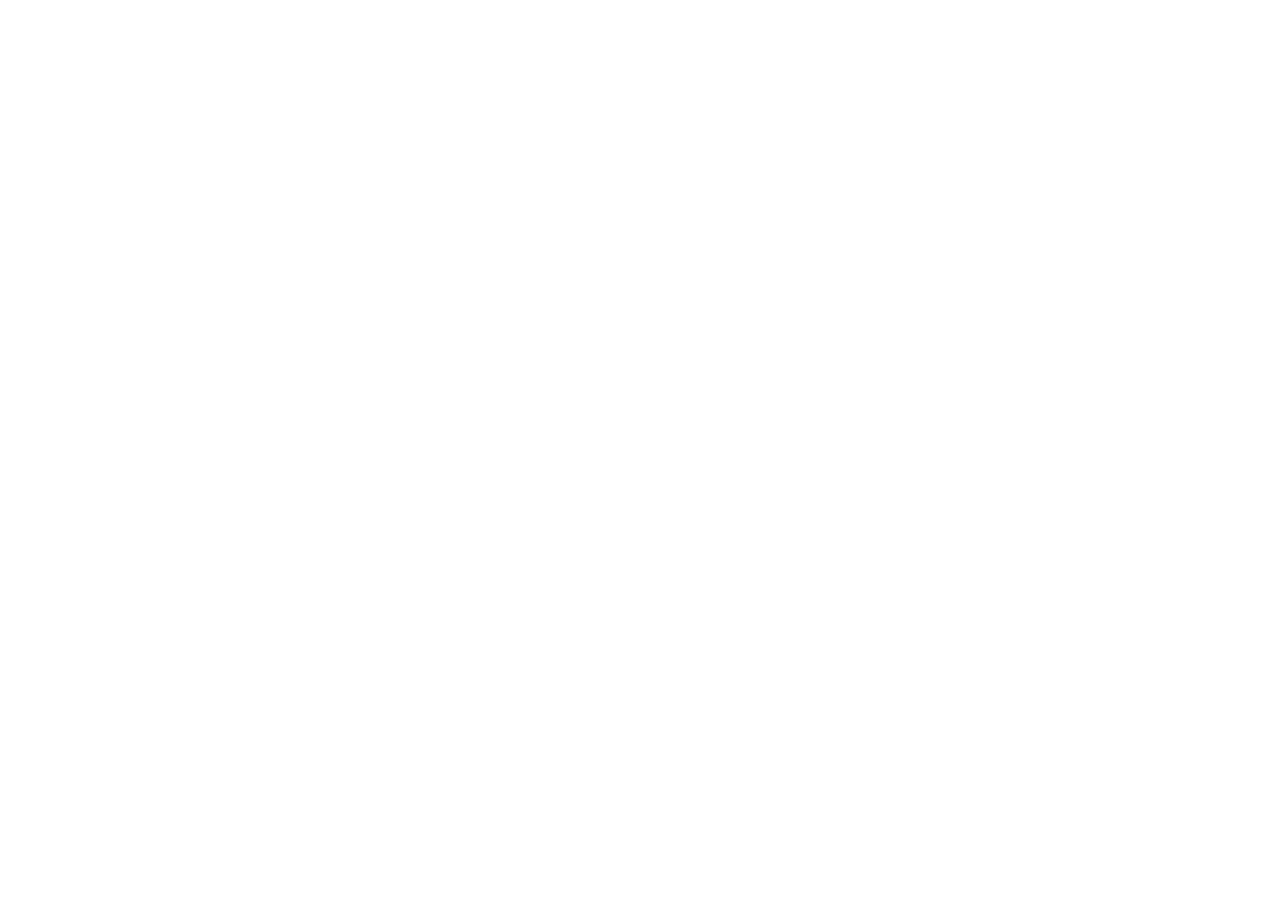
==== index.html @ 3a5f493d "Adicionando index HTML" ====
<!DOCTYPE html>
<html lang="en">
<head>
    <meta charset="UTF-8">
    <meta http-equiv="X-UA-Compatible" content="IE=edge">
    <meta name="viewport" content="width=device-width, initial-scale=1.0">
    <title>Document</title>
</head>
<body>
    
</body>
</html>
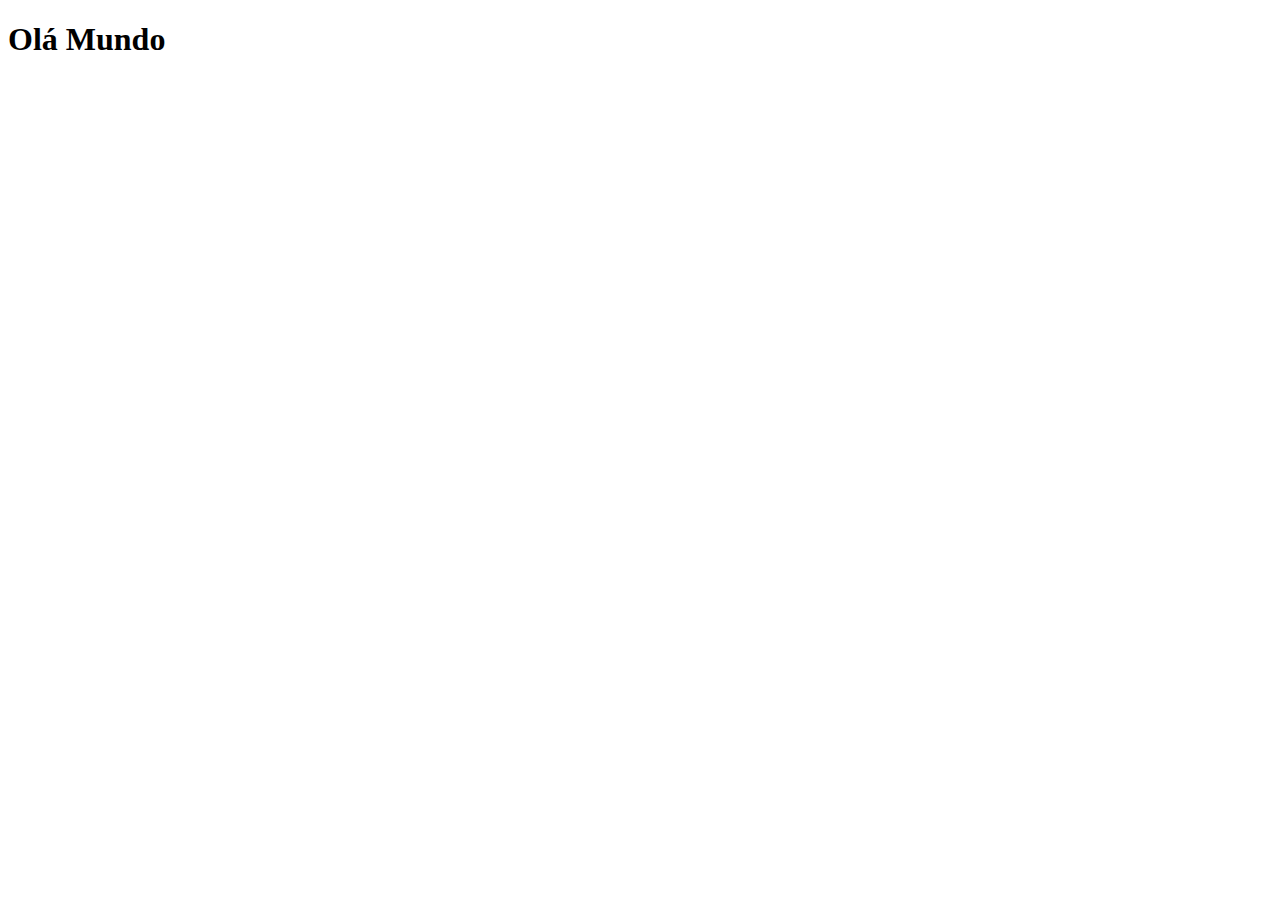
==== commit 67dd9edb: "Ola mundo" ====
--- a/index.html
+++ b/index.html
@@ -7,6 +7,6 @@
     <title>Document</title>
 </head>
 <body>
-    
+    <h1>Olá Mundo</h1>
 </body>
 </html>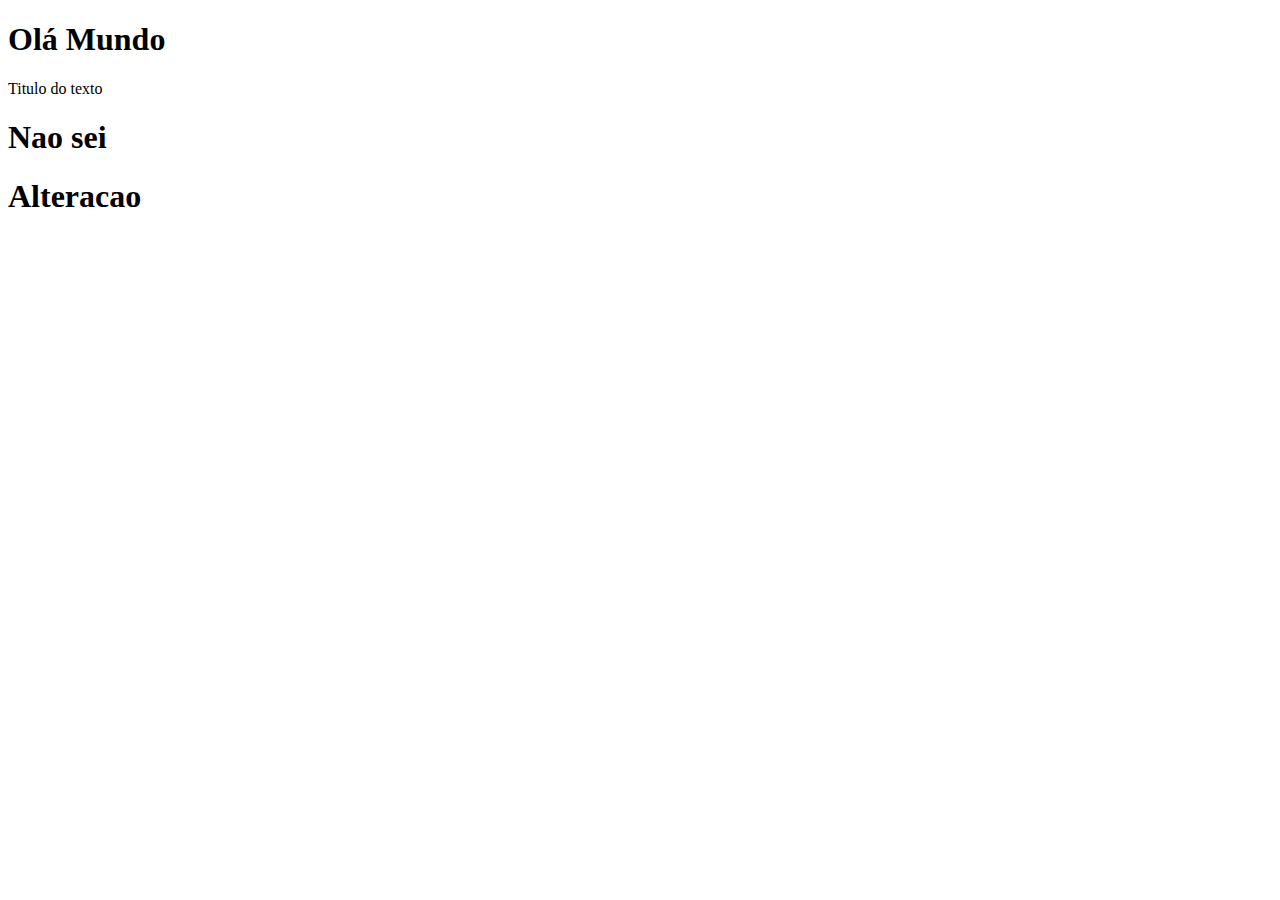
==== commit 95be8dfc: "Enviando alteracoes" ====
--- a/index.html
+++ b/index.html
@@ -8,5 +8,8 @@
 </head>
 <body>
     <h1>Olá Mundo</h1>
+    <p>Titulo do texto</p>
+    <h1>Nao sei</h1>
+    <h1>Alteracao</h1>
 </body>
 </html>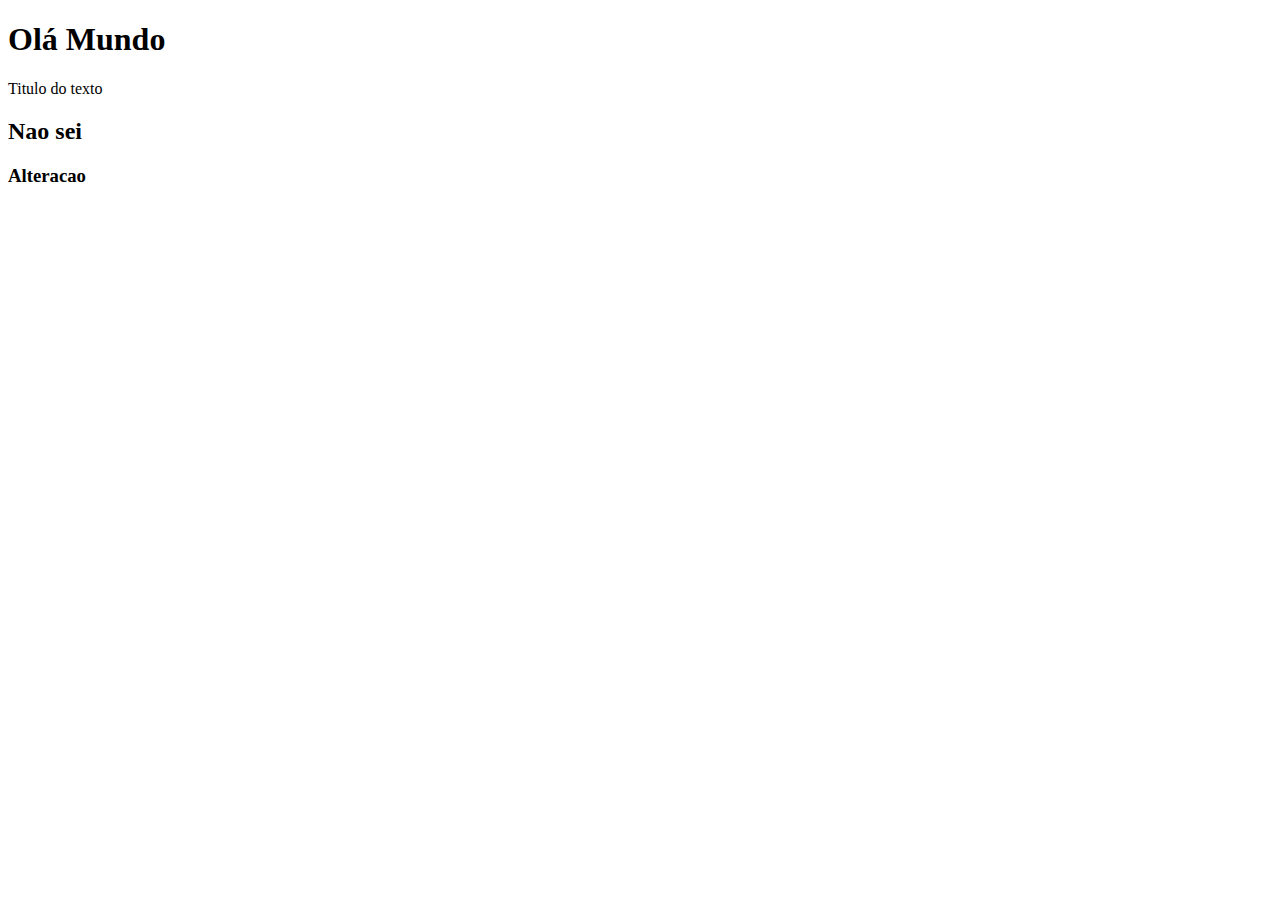
==== commit 455edf25: "Alteracoes HTML" ====
--- a/index.html
+++ b/index.html
@@ -9,7 +9,8 @@
 <body>
     <h1>Olá Mundo</h1>
     <p>Titulo do texto</p>
-    <h1>Nao sei</h1>
-    <h1>Alteracao</h1>
+    <h2>Nao sei</h2>
+    <h3>Alteracao</h3>
+
 </body>
 </html>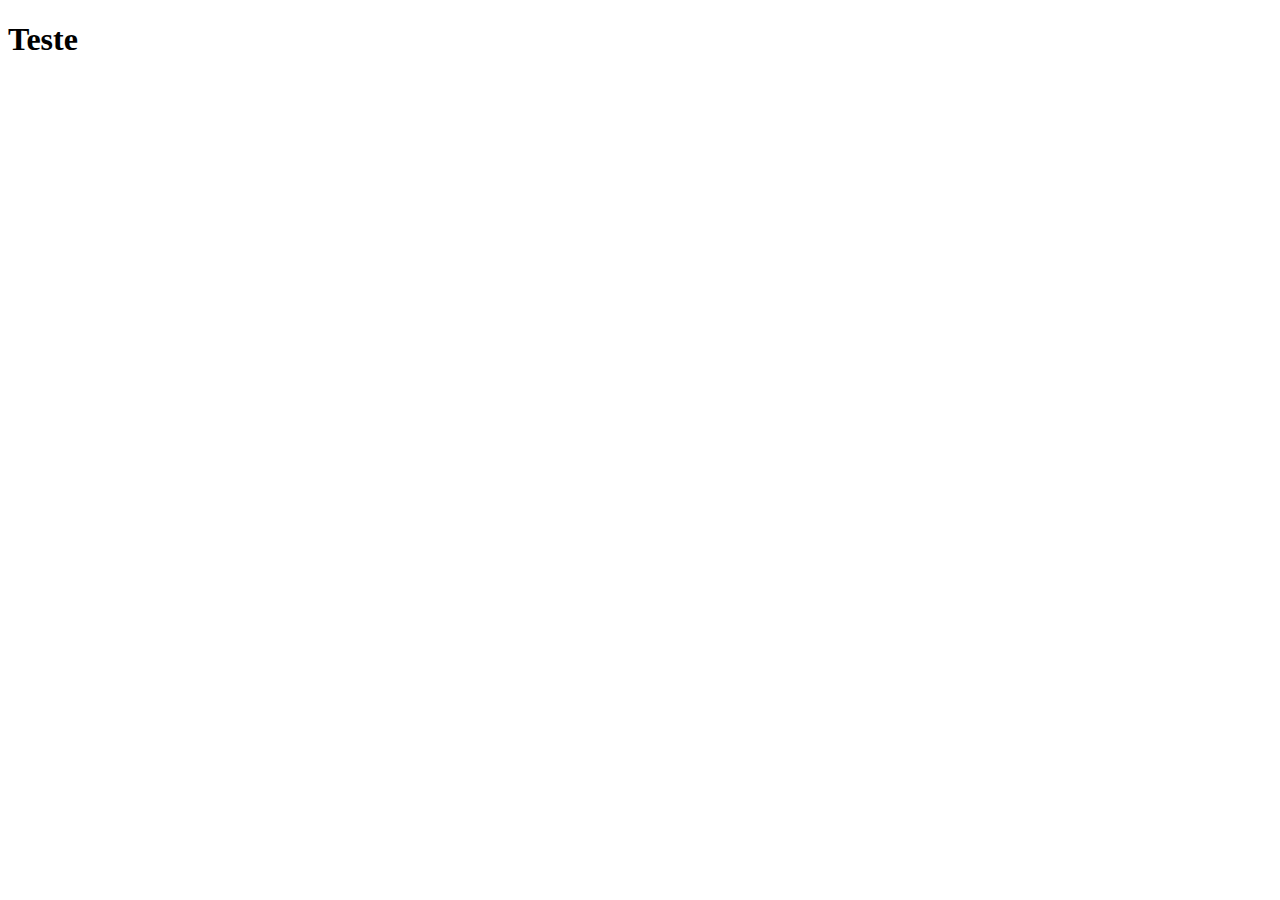
==== commit 5a20b771: "alteracoes" ====
--- a/index.html
+++ b/index.html
@@ -7,10 +7,6 @@
     <title>Document</title>
 </head>
 <body>
-    <h1>Olá Mundo</h1>
-    <p>Titulo do texto</p>
-    <h2>Nao sei</h2>
-    <h3>Alteracao</h3>
-
+    <h1>Teste</h1>
 </body>
 </html>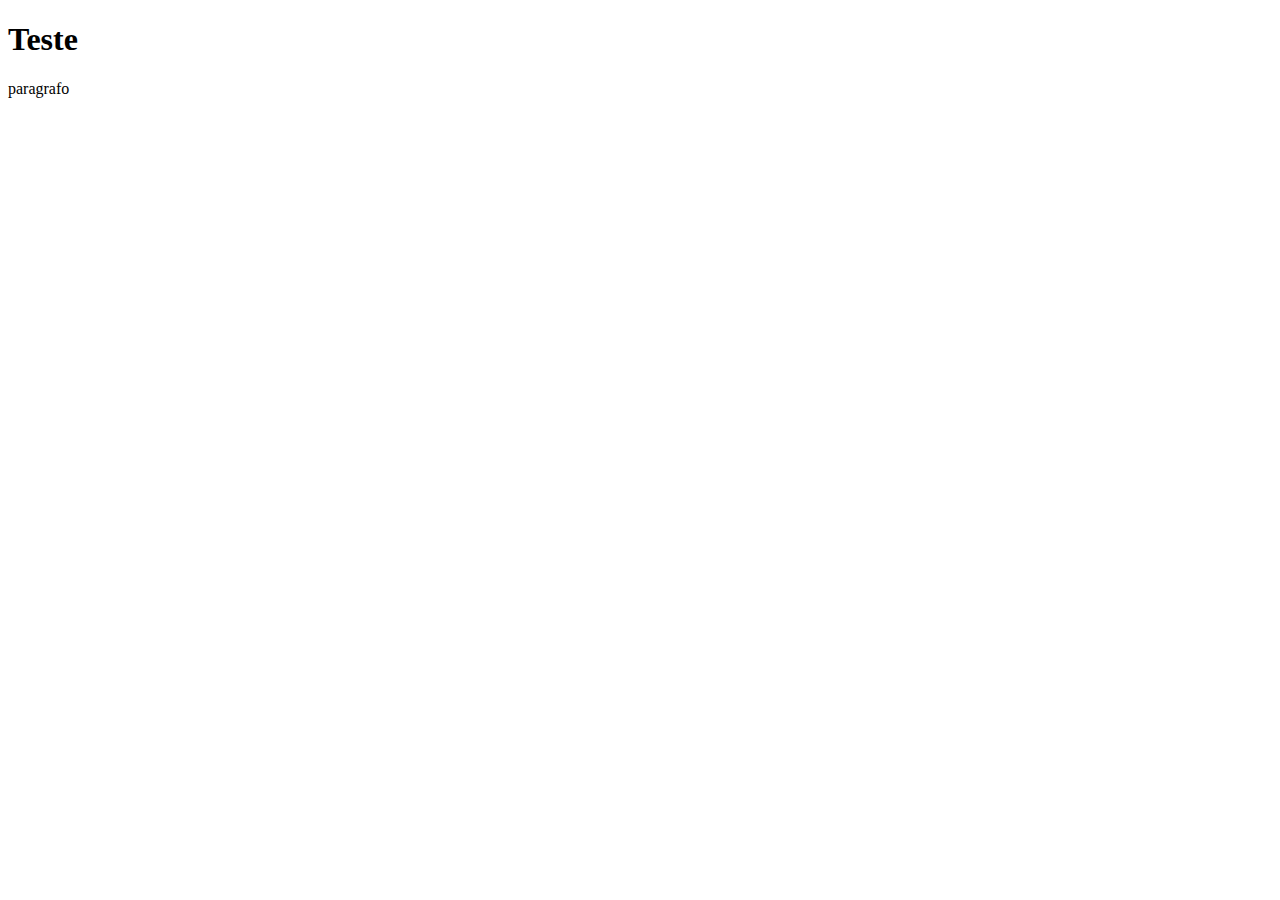
==== commit 5328d73a: "Enviando alterações" ====
--- a/index.html
+++ b/index.html
@@ -8,5 +8,6 @@
 </head>
 <body>
     <h1>Teste</h1>
+    <p>paragrafo</p>
 </body>
 </html>